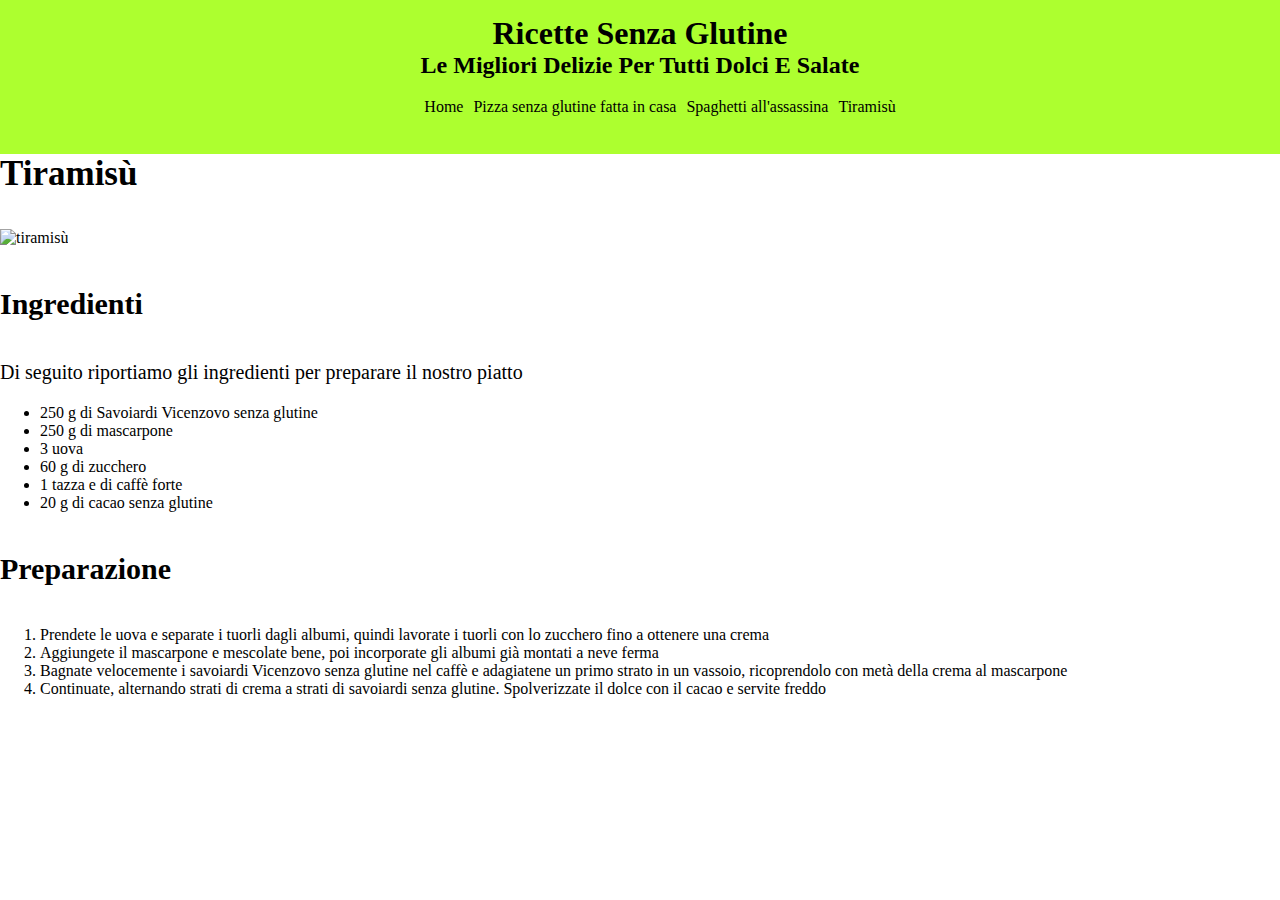
==== tiramisù.html @ 2fe37d64 "Add files via upload" ====
<!DOCTYPE html>
<html>
<head>
    <meta charset="utf-8">
	<title>Ricette Senza Glutine</title>
    <link rel="stylesheet" type="text/css" href="style/main.css">
    </head>
    <body>
    	<div id="header">
    	<h1>Ricette Senza Glutine</h1>
    	<h2>Le Migliori Delizie Per Tutti Dolci E Salate</h2>
           <ul id="nav">
              <li><a href="index.html">Home</a></li>
              <li><a href="Pizza senza glutine.html">Pizza  senza glutine fatta in casa</a></li>
              <li><a href="Spaghetti all'assassina.html">Spaghetti all'assassina</a></li>
              <li><a href="tiramisù.html">Tiramisù</a></li>
           </ul>
    	<div/>
    	<div id="content">
    	<h3>Tiramisù</h3>
        <img src="immagini/tiramisù.jpg" alt="tiramisù">
    	<h4>Ingredienti</h4>
    	<p>Di seguito riportiamo gli ingredienti per preparare il nostro piatto</p>
    	<ul>
    		<li>250 g di Savoiardi Vicenzovo senza glutine</li>
    		<li>250 g di mascarpone</li>
    		<li>3 uova</li>
    		<li>60 g di zucchero</li>
            <li>1 tazza e di caffè forte</li>
            <li>20 g di cacao senza glutine</li>
        </ul>
        <h4>Preparazione</h4>
        <ol>
            <li>Prendete le uova e separate i tuorli dagli albumi, quindi lavorate i tuorli con lo zucchero fino a ottenere una crema</li>
    		<li>Aggiungete il mascarpone e mescolate bene, poi incorporate gli albumi già montati a neve ferma</li>
    		<li>Bagnate velocemente i savoiardi Vicenzovo senza glutine nel caffè e adagiatene un primo strato in un vassoio, ricoprendolo con metà della crema al mascarpone</li>
    		<li>Continuate, alternando strati di crema a strati di savoiardi senza glutine. Spolverizzate il dolce con il cacao e servite freddo</li>
        </ol>
       <div/>
    </body>
</html>
---- style/main.css ----
/**********************GENERAL************************/

body {
	font-family: corbel;
	margin: 0px;
}

/***********************HEADER****************************/

#header {
	background-color: greenyellow;
}

h1 {
	margin: 0;
	text-align: center;
	padding-top: 15px;
}

h2 {
	margin: 0;
	text-align: center;
}

a {
	color: black;
	text-decoration: none;
}

#nav {
	text-align: center;
}

#nav li {
	list-style-type: none;
	padding: 3px 3px 3px 3px;
	display: inline-block;
}

#nav li:hover {
	background-color: yellow;
}

h3 {
	font-size: 35px;
}

/***********************CONTENT***************************/
 
 #content {
 	background-color: white;
  }

  p {
  	font-size: 20px;
  }

  h4 {
  	font-size: 30px;
  }
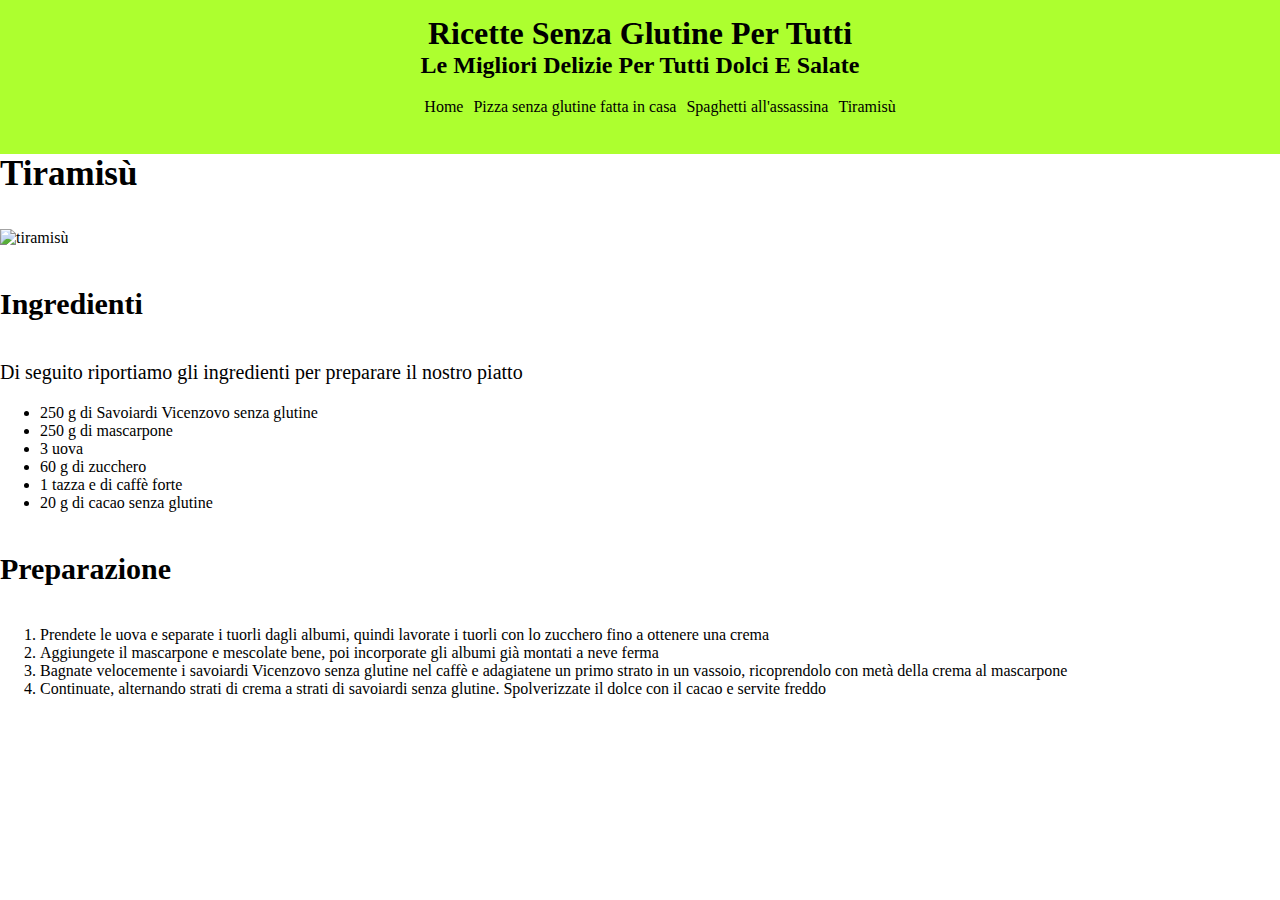
==== commit 7f48bb95: "Update tiramisù.html" ====
--- a/tiramisù.html
+++ b/tiramisù.html
@@ -7,7 +7,7 @@
     </head>
     <body>
     	<div id="header">
-    	<h1>Ricette Senza Glutine</h1>
+    	<h1>Ricette Senza Glutine Per Tutti</h1>
     	<h2>Le Migliori Delizie Per Tutti Dolci E Salate</h2>
            <ul id="nav">
               <li><a href="index.html">Home</a></li>
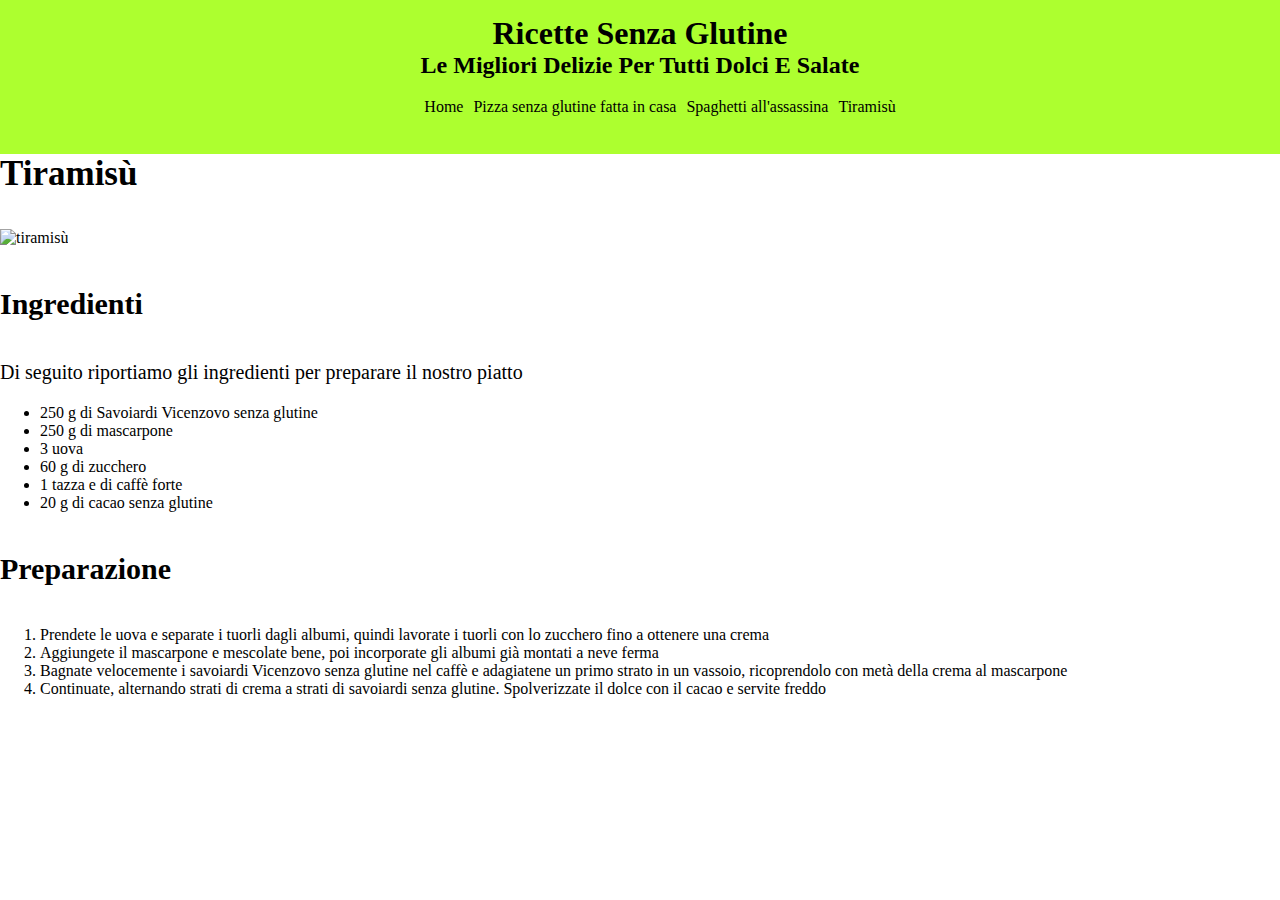
==== commit 7f66fb35: "Update tiramisù.html" ====
--- a/tiramisù.html
+++ b/tiramisù.html
@@ -7,7 +7,7 @@
     </head>
     <body>
     	<div id="header">
-    	<h1>Ricette Senza Glutine Per Tutti</h1>
+    	<h1>Ricette Senza Glutine</h1>
     	<h2>Le Migliori Delizie Per Tutti Dolci E Salate</h2>
            <ul id="nav">
               <li><a href="index.html">Home</a></li>
